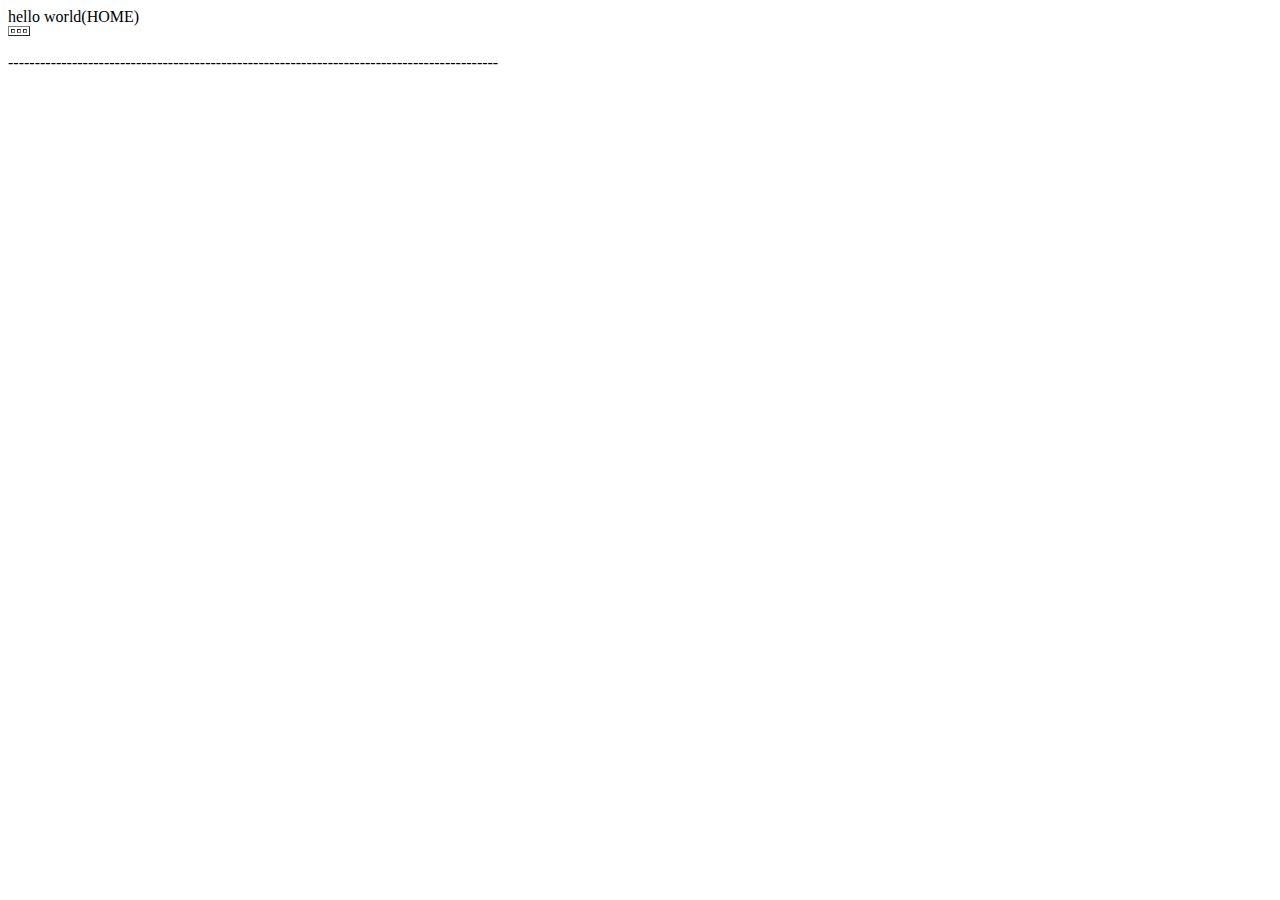
==== src/main/resources/templates/home.html @ aa308529 "Initial commit" ====
<!DOCTYPE html>

<html xmlns:th="http://www.thymeleaf.org" xmlns:layout="http://www.ultraq.net.nz/thymeleaf/layout" layout:decorate="~{commons/layout}">

<head>
    <meta charset="UTF-8">
    <title>HOME</title>
</head>
<body>
hello world(HOME)
<div layout:fragment="content">
    <table border="1">
        <tr th:each="content, i : ${nameList}">
            <td  th:text="${i.index}"></td>
            <td  th:text="${content.getId()}"></td>
            <td  th:text="${content.getName()}"></td>
        </tr>
    </table>
</div>

    <br>
--------------------------------------------------------------------------------------------
</body>
</html>
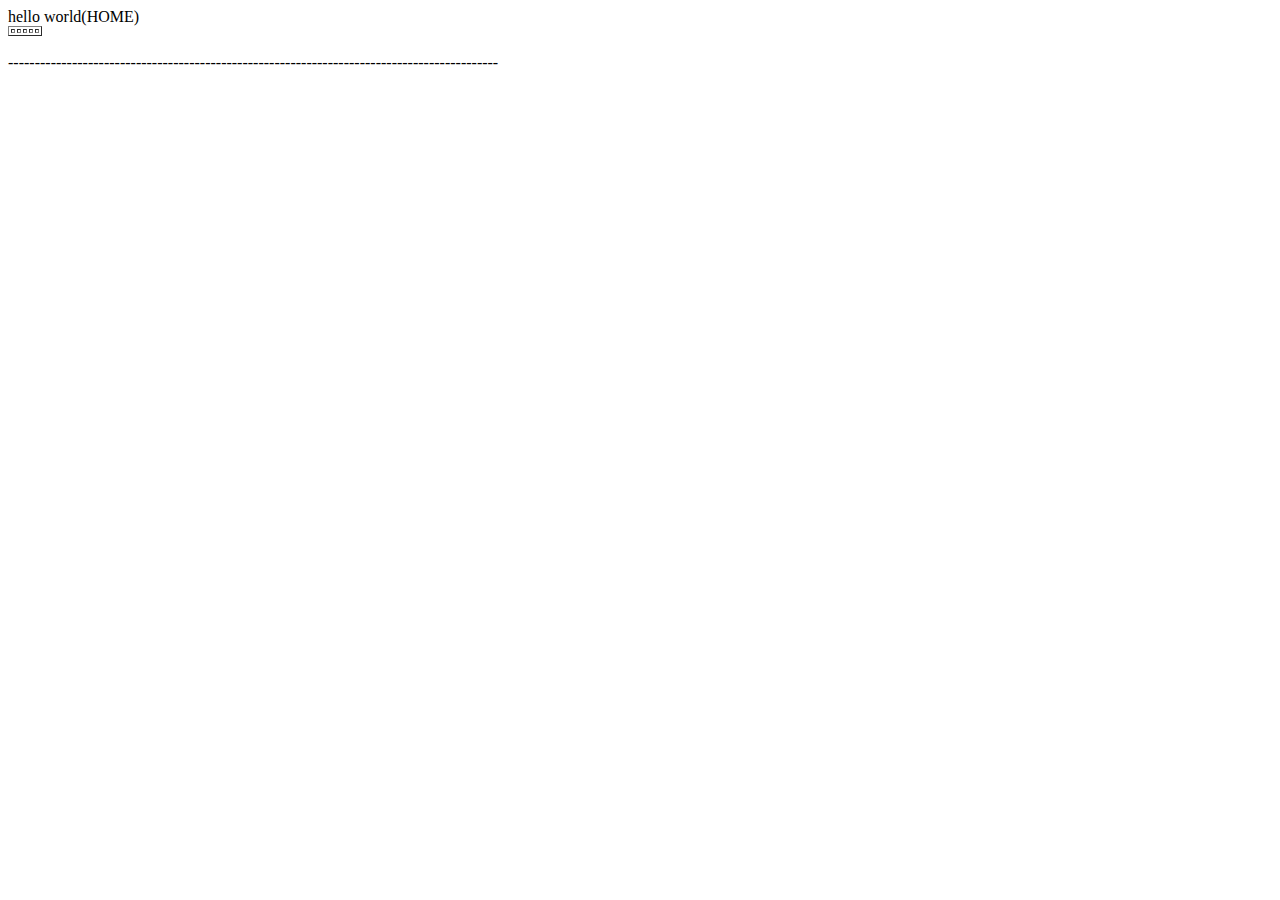
==== commit 300b1976: "2023-09-21" ====
--- a/src/main/resources/templates/home.html
+++ b/src/main/resources/templates/home.html
@@ -10,10 +10,12 @@
 hello world(HOME)
 <div layout:fragment="content">
     <table border="1">
-        <tr th:each="content, i : ${nameList}">
-            <td  th:text="${i.index}"></td>
+        <tr th:each="content, i : ${memberList}">
             <td  th:text="${content.getId()}"></td>
+            <td  th:text="${content.getUsername()}"></td>
             <td  th:text="${content.getName()}"></td>
+            <td  th:text="${content.getPassword()}"></td>
+            <td  th:text="${content.getEmail()}"></td>
         </tr>
     </table>
 </div>
